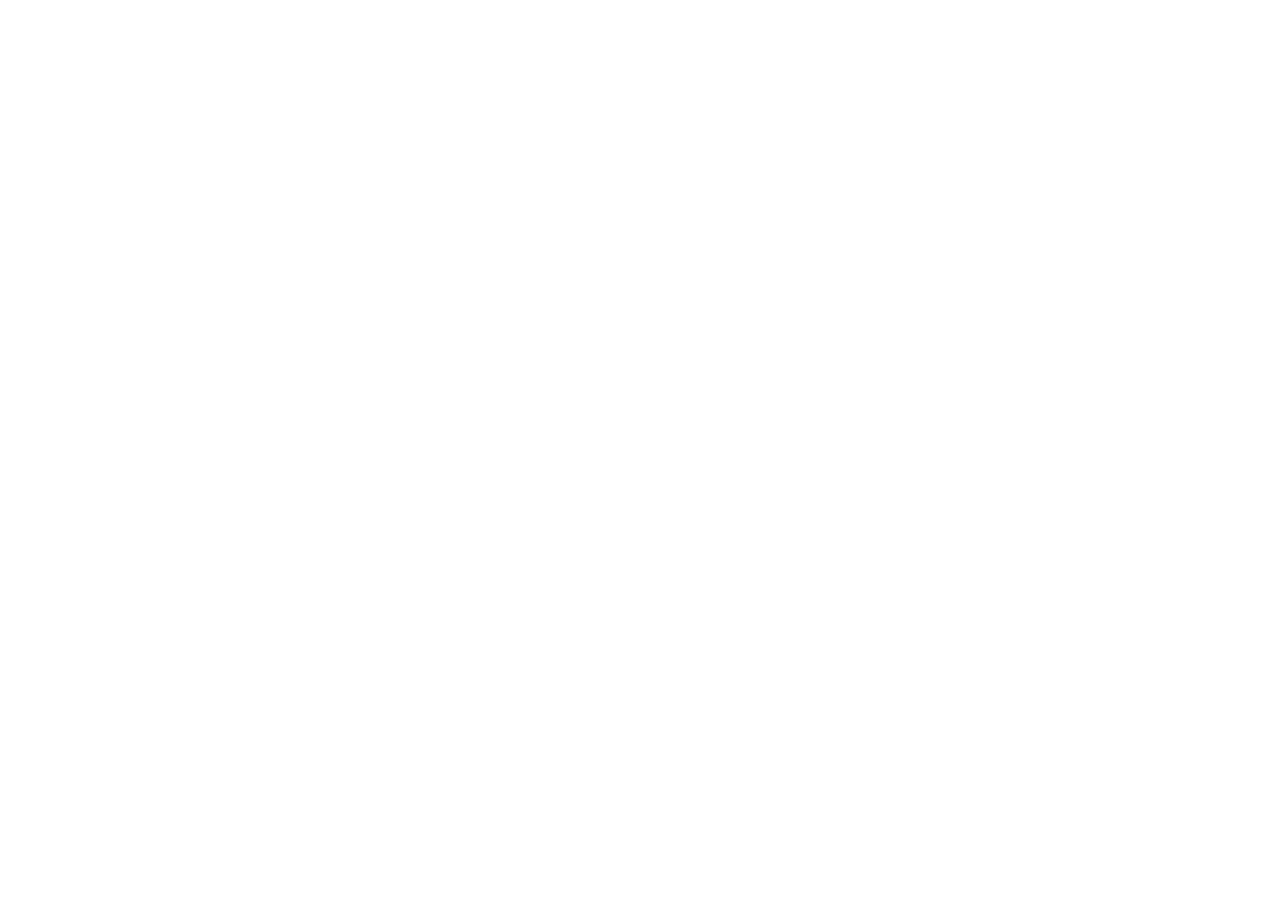
==== backup.html @ aae4c236 "fix?" ====
<!DOCTYPE HTML>
<html>
    <head>
        <style>
            h1 {
                color: white;
            }
        </style>
    </head>
    <body>
        <h1>backup is coming soon </h1>
    </body>
</html>
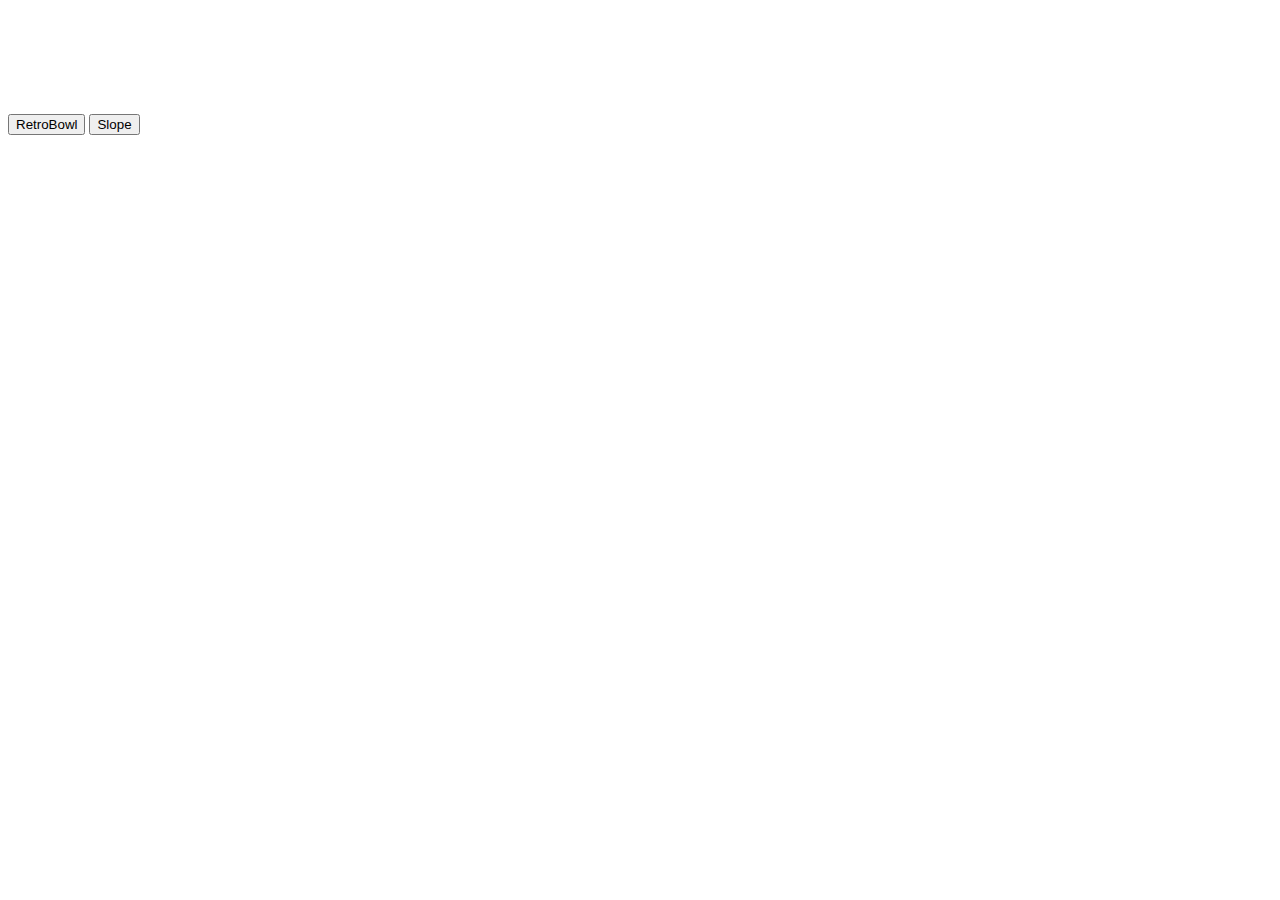
==== commit 29143205: "backup" ====
--- a/backup.html
+++ b/backup.html
@@ -2,12 +2,15 @@
 <html>
     <head>
         <style>
-            h1 {
+            body {
                 color: white;
             }
         </style>
     </head>
     <body>
-        <h1>backup is coming soon </h1>
+        <h1>rafe backup thing </h1>
+        <p>will look way nicer later</p>
+        <button onclick="window.location.href='./offline/retro'">RetroBowl</button>
+        <button onclick="window.location.href='./offline/Slope'">Slope</button>
     </body>
 </html>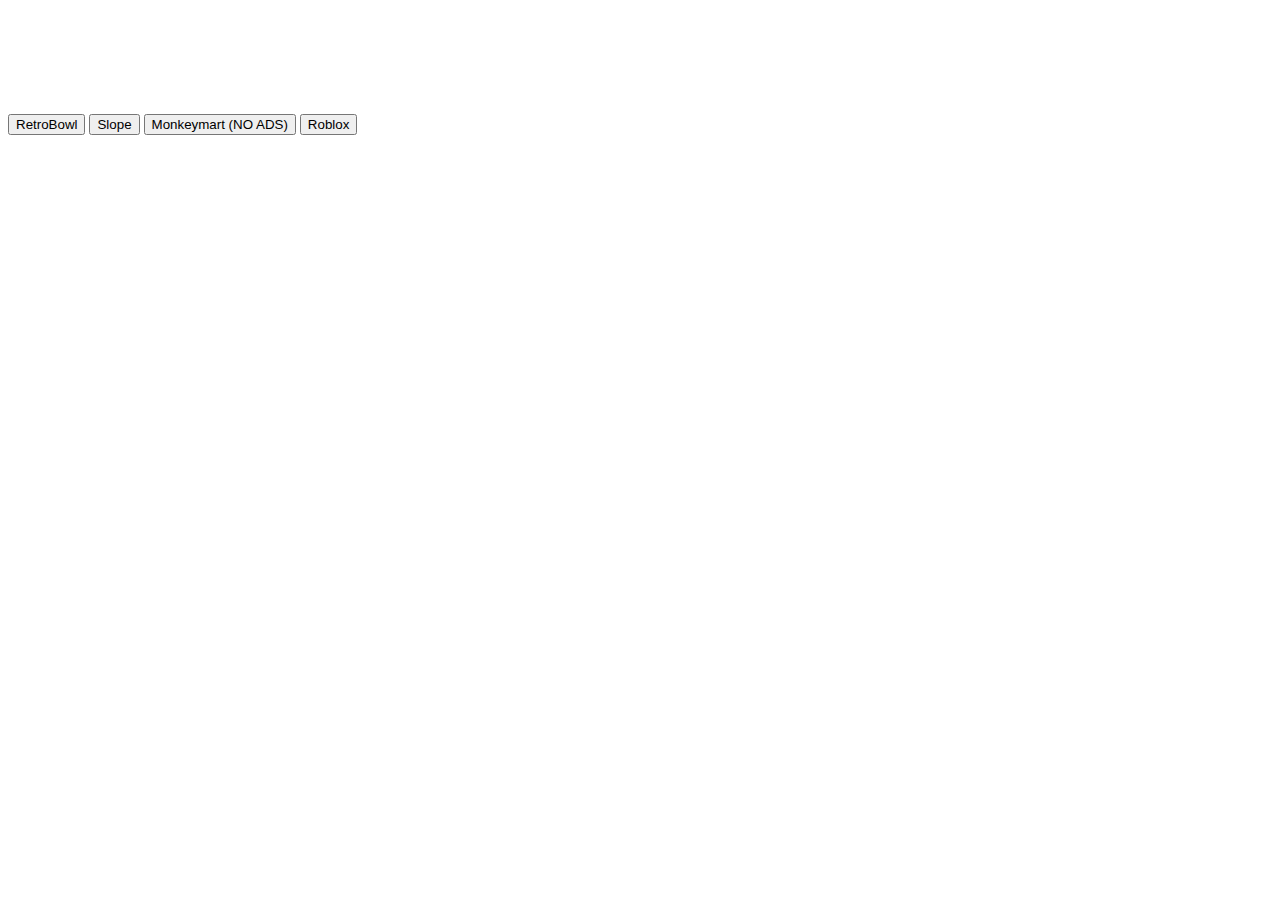
==== commit d9f9b020: "MONkeyMARt" ====
--- a/backup.html
+++ b/backup.html
@@ -12,5 +12,7 @@
         <p>will look way nicer later</p>
         <button onclick="window.location.href='./offline/retro'">RetroBowl</button>
         <button onclick="window.location.href='./offline/Slope'">Slope</button>
+        <button onclick="window.location.href='./offline/MonkeyMart'">Monkeymart (NO ADS)</button>
+        <button onclick="window.location.href='./offline/roblox'">Roblox</button>
     </body>
 </html>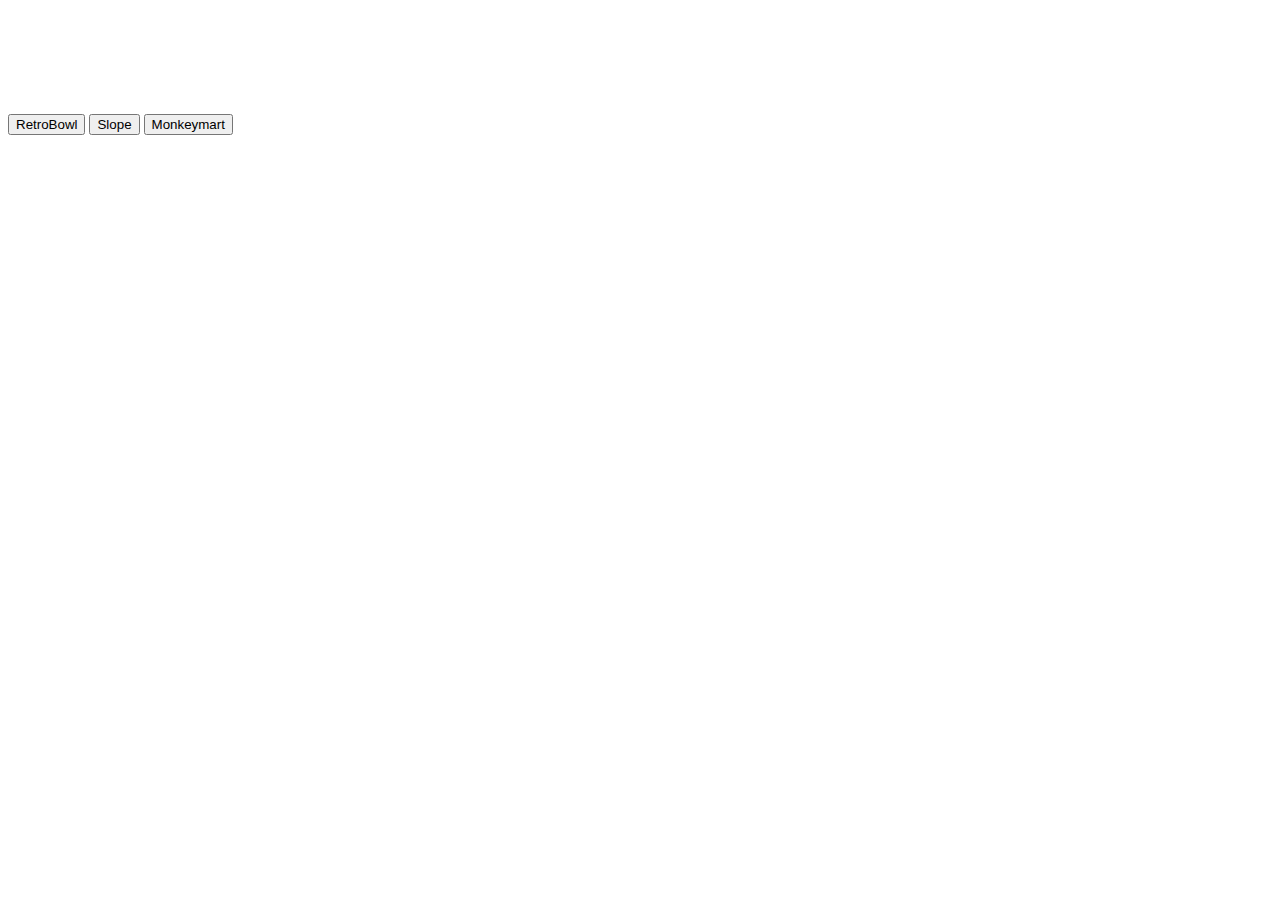
==== commit 5284b67f: "PERC" ====
--- a/backup.html
+++ b/backup.html
@@ -12,7 +12,6 @@
         <p>will look way nicer later</p>
         <button onclick="window.location.href='./offline/retro'">RetroBowl</button>
         <button onclick="window.location.href='./offline/Slope'">Slope</button>
-        <button onclick="window.location.href='./offline/MonkeyMart'">Monkeymart (NO ADS)</button>
-        <button onclick="window.location.href='./offline/roblox'">Roblox</button>
+        <button onclick="window.location.href='./offline/MonkeyMart'">Monkeymart</button>
     </body>
 </html>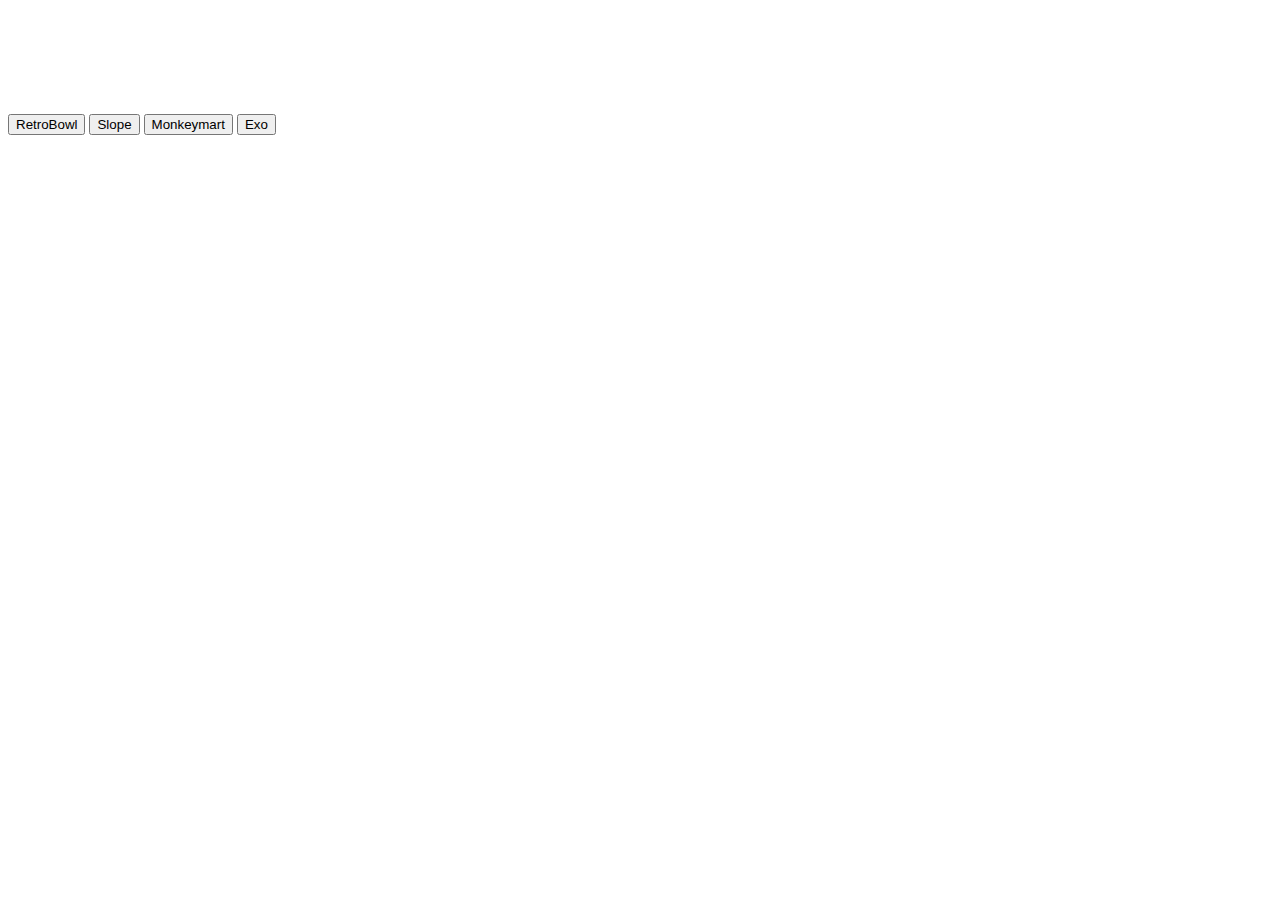
==== commit c4aca152: "GO" ====
--- a/backup.html
+++ b/backup.html
@@ -8,10 +8,11 @@
         </style>
     </head>
     <body>
-        <h1>rafe backup thing </h1>
+        <h1>cool backup thing </h1>
         <p>will look way nicer later</p>
         <button onclick="window.location.href='./offline/retro'">RetroBowl</button>
         <button onclick="window.location.href='./offline/Slope'">Slope</button>
         <button onclick="window.location.href='./offline/MonkeyMart'">Monkeymart</button>
+        <button onclick="window.location.href='./offline/exo/index.html'">Exo</button>
     </body>
 </html>